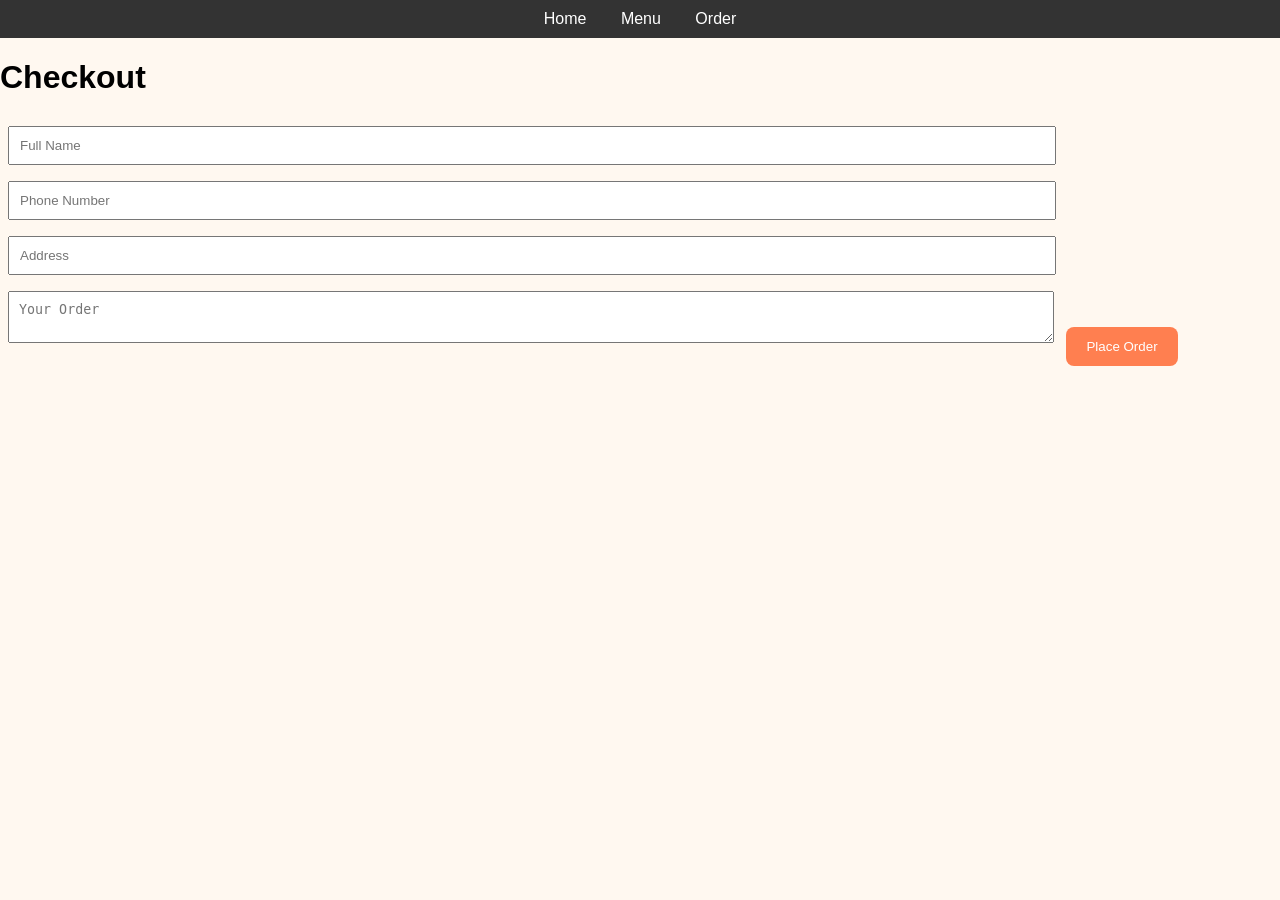
==== checkout.html @ fa5a06bc "Add files via upload" ====
<!DOCTYPE html>
<html>
<head>
  <title>Checkout - Drizzle & Crumb</title>
  <link rel="stylesheet" href="styles.css">
</head>

<body>

<nav>
  <a href="index.html">Home</a>
  <a href="menu.html">Menu</a>
  <a href="order.html">Order</a>
</nav>

<h1 class="page-title">Checkout</h1>

<div class="checkout-container">

  <input type="text" placeholder="Full Name">

  <input type="text" placeholder="Phone Number">

  <input type="text" placeholder="Address">

  <textarea placeholder="Your Order"></textarea>

  <button class="checkout-btn">Place Order</button>

</div>

</body>
</html>
---- styles.css ----
body {
  font-family: Arial;
  margin: 0;
  background-color: #fff8f0;
}

/* NAV */
nav {
  background: #333;
  text-align: center;
  padding: 10px;
}

nav a {
  color: white;
  margin: 15px;
  text-decoration: none;
}

/* HEADER */
header {
  text-align: center;
  padding: 20px;
  background: #ffb347;
}

header img {
  width: 80px;
  border-radius: 50%;
}

/* HERO */
.hero {
  text-align: center;
  padding: 40px;
}

/* MENU */
.menu {
  text-align: center;
}

.menu-item {
  background: white;
  width: 60%;
  margin: 10px auto;
  padding: 10px;
  border-radius: 10px;
  box-shadow: 0 0 10px rgba(0,0,0,0.1);
  transition: 0.3s;
}

.menu-item:hover {
  transform: scale(1.03);
}

.menu-item img {
  width: 200px;
  border-radius: 10px;
}

/* ORDER */
.order {
  text-align: center;
  padding: 20px;
  background: #ffe0b2;
}

input, textarea {
  width: 80%;
  padding: 10px;
  margin: 8px;
}

 button {
  background-color: #ff7f50;
  color: white;
  padding: 12px 20px;
  border: none;
  cursor: pointer;
  border-radius: 8px;
  transition: 0.3s;
}

button:hover {
  transform: scale(1.05);
}
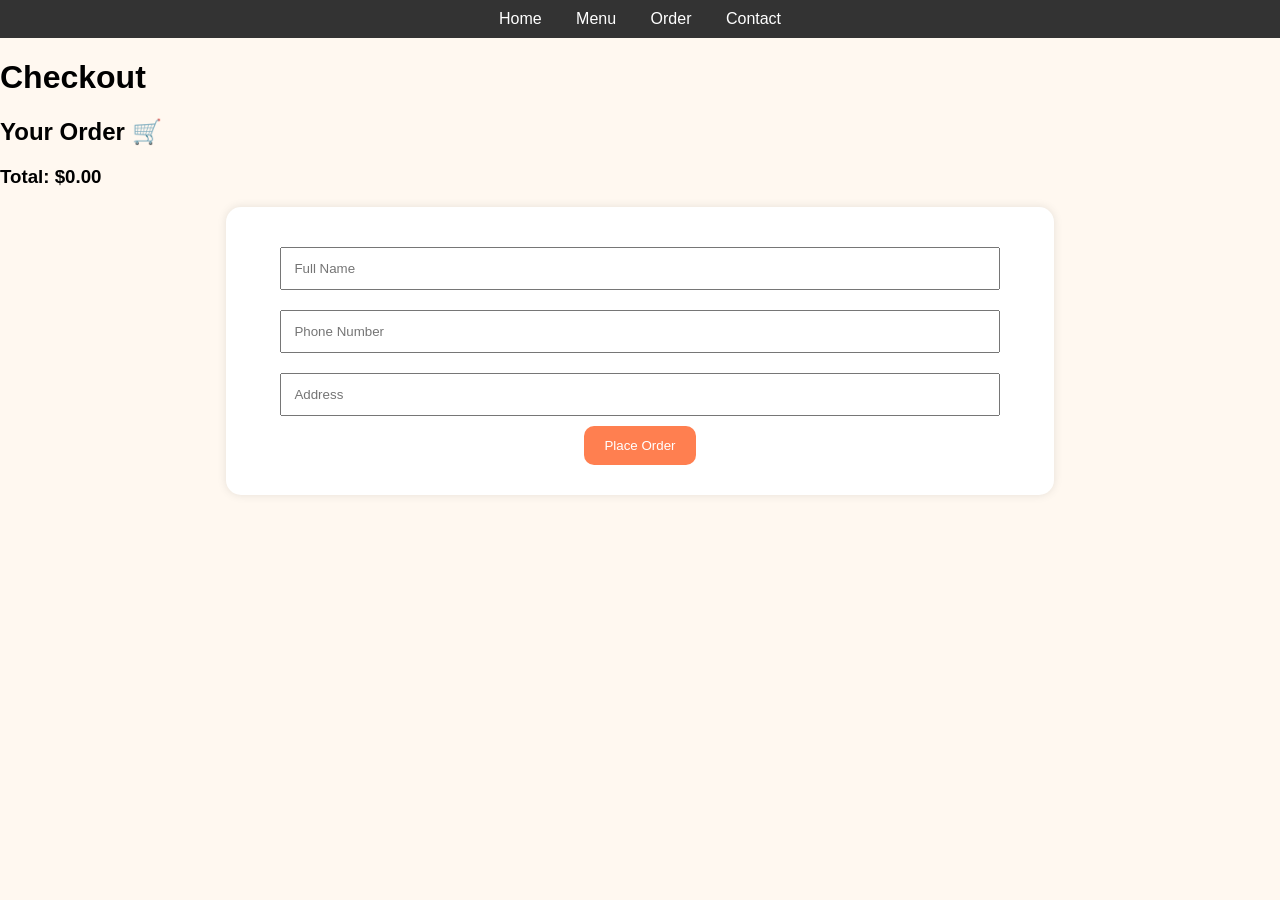
==== commit 996d5fff: "Add files via upload" ====
--- a/checkout.html
+++ b/checkout.html
@@ -11,10 +11,13 @@
   <a href="index.html">Home</a>
   <a href="menu.html">Menu</a>
   <a href="order.html">Order</a>
+  <a href="contact.html">Contact</a>
 </nav>
 
 <h1 class="page-title">Checkout</h1>
 
+<h2>Your Order 🛒</h2>
+<div id="order-summary"></div>
 <div class="checkout-container">
 
   <input type="text" placeholder="Full Name">
@@ -23,11 +26,84 @@
 
   <input type="text" placeholder="Address">
 
-  <textarea placeholder="Your Order"></textarea>
 
-  <button class="checkout-btn">Place Order</button>
+  <button class="checkout-btn" onclick="placeOrder()">Place Order</button>
 
 </div>
+<script>
+
+let cart = JSON.parse(localStorage.getItem("cart")) || {};
+
+// SHOW ORDER
+function displayOrder() {
+
+  let summary = document.getElementById("order-summary");
+
+  summary.innerHTML = "";
+
+  let total = 0;
+
+  for (let item in cart) {
+
+    let itemTotal =
+      cart[item].price * cart[item].quantity;
+
+    summary.innerHTML += `
+      <p>
+        ${item} x${cart[item].quantity}
+        - $${itemTotal.toFixed(2)}
+      </p>
+    `;
+
+    total += itemTotal;
+  }
+
+  summary.innerHTML += `
+    <h3>Total: $${total.toFixed(2)}</h3>
+  `;
+}
+
+displayOrder();
+
+// PLACE ORDER
+function placeOrder() {
+
+  let name =
+    document.querySelector("input[placeholder='Full Name']").value;
+
+  let phone =
+    document.querySelector("input[placeholder='Phone Number']").value;
+
+  let address =
+    document.querySelector("input[placeholder='Address']").value;
+
+  if (!name || !phone || !address) {
+    alert("Please fill in all fields!");
+    return;
+  }
+
+  let message = `Hi! I want to order:%0A`;
+
+  for (let item in cart) {
+
+    message += `
+${item} x${cart[item].quantity}
+- $${(cart[item].price * cart[item].quantity).toFixed(2)}%0A`;
+  }
+
+  message += `
+%0AName: ${name}
+%0APhone: ${phone}
+%0AAddress: ${address}`;
+
+  window.open(
+    "https://wa.me/13062417546?text=" +
+    encodeURIComponent(message),
+    "_blank"
+  );
+}
+
+</script>
 
 </body>
 </html>
--- a/styles.css
+++ b/styles.css
@@ -87,4 +87,145 @@
 }
 
 
-
+.menu-item {
+  background: white;
+  width: 250px;
+  padding: 15px;
+  border-radius: 15px;
+  text-align: center;
+  box-shadow: 0 0 10px rgba(0,0,0,0.1);
+  transition: 0.3s;
+}
+
+.menu-item:hover {
+  transform: scale(1.03);
+}
+
+.menu-item img {
+  width: 100%;
+  border-radius: 12px;
+}
+
+.custom-section {
+  text-align: center;
+  background: #ffe0b2;
+  margin: 30px;
+  padding: 25px;
+  border-radius: 15px;
+}
+
+.custom-section select {
+  padding: 10px;
+  margin: 10px;
+}
+
+.checkout-box {
+  text-align: center;
+  margin-bottom: 40px;
+}
+
+.checkout-container {
+  background: white;
+  width: 60%;
+  margin: auto;
+  padding: 30px;
+  border-radius: 15px;
+  box-shadow: 0 0 10px rgba(0,0,0,0.1);
+  text-align: center;
+}
+
+.checkout-container input,
+.checkout-container textarea {
+  width: 90%;
+  padding: 12px;
+  margin: 10px;
+}
+
+.checkout-btn {
+  background: #ff7f50;
+  color: white;
+  border: none;
+  padding: 12px 20px;
+  border-radius: 10px;
+  cursor: pointer;
+  transition: 0.3s;
+}
+
+.checkout-btn:hover {
+  transform: scale(1.05);
+}
+
+.checkout-box {
+  text-align: center;
+  margin-bottom: 40px;
+}
+
+.checkout-btn {
+  background: #ff7f50;
+  color: white;
+  border: none;
+  padding: 12px 20px;
+  border-radius: 10px;
+  cursor: pointer;
+  transition: 0.3s;
+}
+
+.checkout-btn:hover {
+  transform: scale(1.05);
+}
+.cart {
+  position: fixed;
+  right: 20px;
+  top: 100px;
+  width: 250px;
+  background: white;
+  padding: 15px;
+  border-radius: 10px;
+  box-shadow: 0 0 10px rgba(0,0,0,0.2);
+}
+
+.cart ul {
+  list-style: none;
+  padding: 0;
+}
+
+.hero {
+  text-align: center;
+  padding: 60px 20px;
+}
+
+.hero-text {
+  font-size: 20px;
+  margin-bottom: 20px;
+}
+
+.gallery {
+  display: flex;
+  justify-content: center;
+  gap: 20px;
+  flex-wrap: wrap;
+}
+
+.gallery img {
+  width: 220px;
+  border-radius: 15px;
+}
+
+.about {
+  text-align: center;
+  margin-top: 50px;
+}
+
+.contact-page {
+  text-align: center;
+  padding: 60px 20px;
+}
+
+.contact-page h1 {
+  margin-bottom: 30px;
+}
+
+.contact-page p {
+  font-size: 20px;
+  margin: 15px 0;
+}
